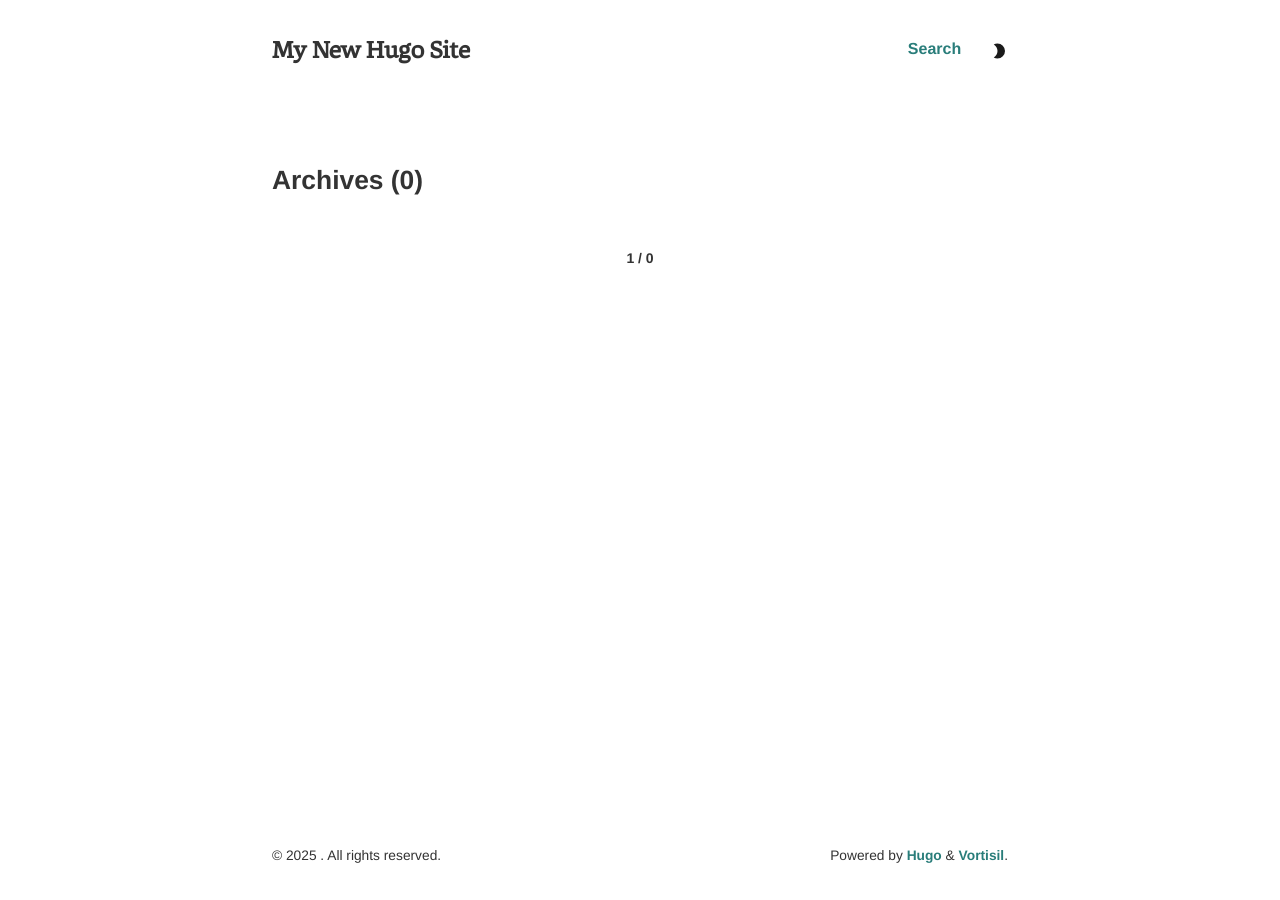
==== categories/index.html @ 236e3b4b "publish demo site" ====
<!DOCTYPE html>
<html data-theme="light" lang="en-us"
  dir="ltr">

<head>
  <meta charset="UTF-8">
<meta name="viewport" content="width=device-width, initial-scale=1.0, viewport-fit=cover">
<meta http-equiv="X-UA-Compatible" content="IE = edge, chrome = 1">

<title>
  Page Not Found @ My New Hugo Site
</title>

<meta name="description" content="">

<meta name="generator" content="Hugo 0.148.2">

<link rel="canonical" href="https://example.org/categories/">

<meta property="og:type" content="website">

<meta property="og:locale" content="en-us">
<meta property="og:title" content='Page Not Found @ My New Hugo Site'>
<meta property="og:site_name" content="My New Hugo Site">
<meta property="og:description" content="">
<meta property="og:url" content="https://example.org/categories/">

<meta property="og:image" content="">
<meta name="twitter:image" content="">

<meta name="twitter:card" content="summary_large_image">

<link rel="shortcut icon" href="/assets/imgs/favicon.ico">
<link rel="icon" type="image/png" sizes="32x32" href="/assets/imgs/favicon-32x32.png">
<link rel="icon" type="image/png" sizes="16x16" href="/assets/imgs/favicon-16x16.png">
<link rel="apple-touch-icon" sizes="180x180" href="/assets/imgs/apple-touch-icon.png">






<link rel="stylesheet" href="/assets/scss/main.min.500f3084537688a33ff37c9efe9c0eb06237a97fed6b773316987c9b233591e6.css" integrity="sha256-UA8whFN2iKM/83ye/pwOsGI3qX/ta3czFph8myM1keY=" crossorigin="anonymous">




<script>
  (function () {
    const savedTheme = localStorage.getItem('theme') || 'light';
    document.documentElement.setAttribute('data-theme', savedTheme);
  })();
</script>




<style>
  @font-face {
    font-family: 'jicaleta';
    src: url('/assets/fonts/Jicaleta-Regular.83dd0e7b882bf278618f3db4d4f27c08f8af4d569257a4378e51e3f602e135ca.woff2') format('woff2'),
    url('/assets/fonts/Jicaleta-Regular.f075ee85c86402151d90c4704f7d86ff7ed52e49e7da47e201ee4f7e6f76d2ff.woff') format('woff');
  }
</style>








<script src="/assets/js/main.5c74bbbd98d0e1f0057ece22154fe165db4d0207ad84eeee2cd380f8c5abb45a.js" integrity="sha256-XHS7vZjQ4fAFfs4iFU/hZdtNAgethO7uLNOA&#43;MWrtFo=" crossorigin="anonymous"></script>







</head>

<body>
  <header>
    <nav class="navbar">
        <div class="navbar-top" id="top">
            <div class="navbar-logo">
                <a href="https://example.org/" class="logo-text" style="font-family: jicaleta;">
                    
                    My New Hugo Site
                    
                </a>
            </div>
            <div class="navbar-burger" id="navbar-burger">
                <span></span>
                <span></span>
                <span></span>
            </div>
        </div>
        <div class="navbar-menu" id="navbar-menu">
            <div class="navbar-link-list">
                
                <a href="/search" class="navbar-link-item">Search</a>
            </div>
            <div class="theme-toggle">
                <div id="theme-toggle-btn">
                    <svg xmlns="http://www.w3.org/2000/svg" width="18" height="18" viewBox="0 0 24 24">
                        <path fill="#1a1a1a"
                            d="M10 2c-1.82 0-3.53.5-5 1.35C8 5.08 10 8.3 10 12s-2 6.92-5 8.65C6.47 21.5 8.18 22 10 22a10 10 0 0 0 10-10A10 10 0 0 0 10 2" />
                    </svg>
                </div>
            </div>
        </div>
    </nav>
</header>

  <main>
    
<div class="posts">
  
  
  

  <h1>Archives (0)</h1>

  
  <div class="pagination">
    
    <div class="pagination-page">1 / 0</div>
    
</div>
</div>

  </main>

  

  <footer class="footer">
    <span>&copy; 2025 . All rights reserved.</span>
    <span>Powered by <a href="https://gohugo.io">Hugo</a> & <a href="https://github.com/khitezza/vortisil/">Vortisil</a>.</span>
</footer>
  
  
  
  <script src="/assets/js/site-theme-toggle.f98aebaa63c2cab155e441d6ec6c3e84519445a3d13185c0b6729fd4dd94dc4f.js" integrity="sha256-&#43;YrrqmPCyrFV5EHW7Gw&#43;hFGURaPRMYXAtnKf1N2U3E8=" crossorigin="anonymous"></script>
  
  
  </body>

</html>
---- assets/scss/main.min.500f3084537688a33ff37c9efe9c0eb06237a97fed6b773316987c9b233591e6.css ----
[data-theme=light]{--color-primary:#297d7a;--color-background:#ffffff;--color-text:#333333;--color-code-block:#f5f5f5;--color-shadow:#acacac;--color-line:#efefef;--filter:invert(0%)}[data-theme=dark]{--color-primary:#68bdae;--color-background:#1a1a1a;--color-text:#f0f0f0;--color-code-block:#3b3b3b;--color-shadow:#111111;--color-line:#2f2f2f;--filter:invert(100%)}.navbar{margin:0 auto;padding:2rem 0;display:flex;justify-content:space-between;align-items:center}.navbar-top{width:100%;display:flex;justify-content:space-between;align-items:center}.navbar-menu{display:flex;flex-direction:row}.navbar-link-list{display:flex;gap:2rem;position:relative}.navbar-link-item{position:relative;margin:auto 0;overflow:hidden;font-size:1rem;line-height:28px;min-width:max-content}.navbar-burger{display:none;flex-direction:column;justify-content:center;align-items:center;height:40px;cursor:pointer}.navbar-burger>span{width:24px;height:3px;background-color:var(--color-primary);margin:2px 0;transition:all .3s ease}.logo-text{margin:auto 0;background-clip:text;-webkit-background-clip:text;color:var(--color-text);font-size:1.37rem;letter-spacing:-.03em;display:flex;padding-bottom:0}.logo-text:hover{border:none}.logo-image{margin:auto 0;height:28px}.logo-invert{filter:var(--filter)}.theme-toggle{margin:auto 0 auto 1.8rem;font-size:1rem;text-align:center}.theme-toggle>div{display:flex;cursor:pointer;line-height:30px}.theme-toggle>div>svg{margin:auto 0}@media(max-width:720px){.navbar{flex-direction:column}.navbar-menu{display:none}.navbar-menu.active{display:flex;flex-direction:column;width:100%;margin:30px 0}.navbar-link-list{flex-direction:column;gap:1.5rem;margin:0 0 0 auto;text-align:right}.navbar-link-item{margin:0 0 0 auto;font-size:1.1rem;width:fit-content}.navbar-burger{display:flex}.theme-toggle{width:fit-content;margin:1.5rem 0 10px auto;font-size:1.1rem}}.navbar-burger.active>span:nth-child(1){transform:rotate(45deg)translate(6px,4px)}.navbar-burger.active>span:nth-child(2){opacity:0}.navbar-burger.active>span:nth-child(3){transform:rotate(-45deg)translate(6px,-4px)}.pagination{font-weight:700;font-size:14px;margin:25px auto 50px;display:flex}.pagination>a{position:relative;padding:.5rem 1rem;text-decoration:none;color:var(--color-primary)}.pagination>a:hover{text-decoration:none;border-bottom:none;padding-bottom:.5rem}.pagination-prev,.pagination-next,.pagination-page{line-height:28px}.pagination-prev::before,.pagination-next::after{content:'';position:absolute;top:50%;width:.5rem;height:.5rem;border:solid var(--color-primary);border-width:0 2px 2px 0;transform:translateY(-50%)}.pagination-prev::before{left:.75rem;transform:translateY(-50%)rotate(135deg)}.pagination-next::after{right:.75rem;transform:translateY(-50%)rotate(-45deg)}.footer{display:flex;flex-direction:row;font-size:.86rem;margin-top:auto;padding:4rem 0 2rem;justify-content:space-between}@media(max-width:720px){.footer{flex-direction:column}.footer span{margin:0 auto}}.article-tag{font-size:14px;opacity:.7;display:flex;flex-direction:column;line-height:20px;margin:0 0 30px}@media(max-width:720px){.article-tag{flex-direction:column}}.article-license{border-top:1px solid var(--color-primary);font-size:.86rem;margin-top:4rem;padding:1rem 0}.article-license::before{content:"!";margin-right:5px;font-weight:700;color:red}.posts-date{opacity:.7;padding-right:20px;white-space:nowrap;font-weight:700}.posts-title{border-bottom:1px solid var(--color-line)}.works-title{display:flex;flex-direction:column}.works-title-content>a::before{content:"[ "}.works-title-content>a::after{content:" ]"}.works-title-desc{margin-left:2em;opacity:.7;font-style:italic;font-size:.86rem;font-weight:400}.works-title-desc::before{content:"~ "}.posts,.works{display:flex;flex-direction:column}.posts-list,.works-list{display:flex;flex-direction:column;margin:5px 0 0}.posts-item,.works-item{display:flex;flex-direction:row;margin:5px 0}.posts-title,.works-title{line-height:1.8;margin:0}.posts-title>p,.works-title>p{opacity:.7;margin:0 0 .6rem;font-size:.86rem;font-weight:400}input{border:none;background:#f5f5f5;padding:8px 10px;box-sizing:border-box;border-radius:5px;width:100%;outline:none;font-size:16px;margin-top:35px}.search-result>h3{margin:30px 0 0}.search-result>p{margin:0 0 30px}.search-result>p>strong{color:var(--color-primary)}html{text-rendering:geometricPrecision;font-family:-apple-system,BlinkMacSystemFont,segoe ui,Roboto,Oxygen,Cantarell,open sans,helvetica neue,sans-serif,segoe ui emoji,segoe ui symbol,noto color emoji;font-size:1rem}body{display:flex;flex-direction:column;max-width:46rem;min-height:100vh;margin:0 auto;padding:0 1rem;line-height:1.725;background-color:var(--color-background);color:var(--color-text);transition:background-color .3s,color .3s}header{display:block}h1{padding:3.5rem 0 1rem;margin:0;font-size:1.65rem}h2{font-size:1.35rem}h2::before{content:"# ";color:var(--color-primary)}a{text-decoration:none;color:var(--color-primary);padding-bottom:2px;font-weight:600}a:hover{text-decoration:none;box-sizing:border-box;padding-bottom:0;border-bottom:2px solid var(--color-primary)}p>img{border-radius:5px;display:flex;margin:25px auto;max-width:100%}p>code{font-family:fira code;font-size:.8rem;color:var(--color-primary);background-color:var(--color-code-block);margin:0 1px;padding:1px 4px;border-radius:5px}pre>code{font-family:fira code;font-size:.85rem}table{border-collapse:collapse;width:100%;border:1px solid var(--color-text)}th,td{border:1px solid var(--color-text);padding:8px}li>input{width:fit-content}blockquote{display:flex;background-color:var(--color-code-block);border-left:5px solid var(--color-primary);padding-left:25px;margin:0;font-style:italic;font-size:.93rem;opacity:.7}.highlight{background-color:#252b2e;overflow:auto;border-radius:5px}.highlight pre{margin:10px}.highlight pre code>span{margin:0 10px}.highlight pre code>span::after{content:"";padding-right:15px}.hero,.cover{width:100%;height:222px;border-radius:5px;box-shadow:0 0 5px var(--color-shadow)}@media(max-width:720px){.hero,.cover{height:182px}}.hero-image,.cover-image{width:100%;height:100%;border-radius:5px;object-fit:cover;object-position:center}.section-title{width:fit-content;color:var(--color-primary);cursor:pointer;margin:3rem 0 .3rem;font-size:1.35rem;font-weight:700}.section-title::before{content:"~ "}.backtotop{display:flex;margin:30px auto;color:var(--color-primary);font-weight:700;border-bottom:2px solid var(--color-primary);width:fit-content;cursor:pointer}div.code-wrapper{position:relative}div.code-wrapper:hover .copy-code-btn{opacity:1}.copy-code-btn{position:absolute;right:8px;top:8px;padding:4px 8px;border:none;border-radius:4px;background:var(--color-primary);color:#fff;cursor:pointer;opacity:0;transition:opacity .3s}.copy-code-btn:hover{background:var(--color-primary)}.copy-code-btn .copied::after{margin-left:8px}
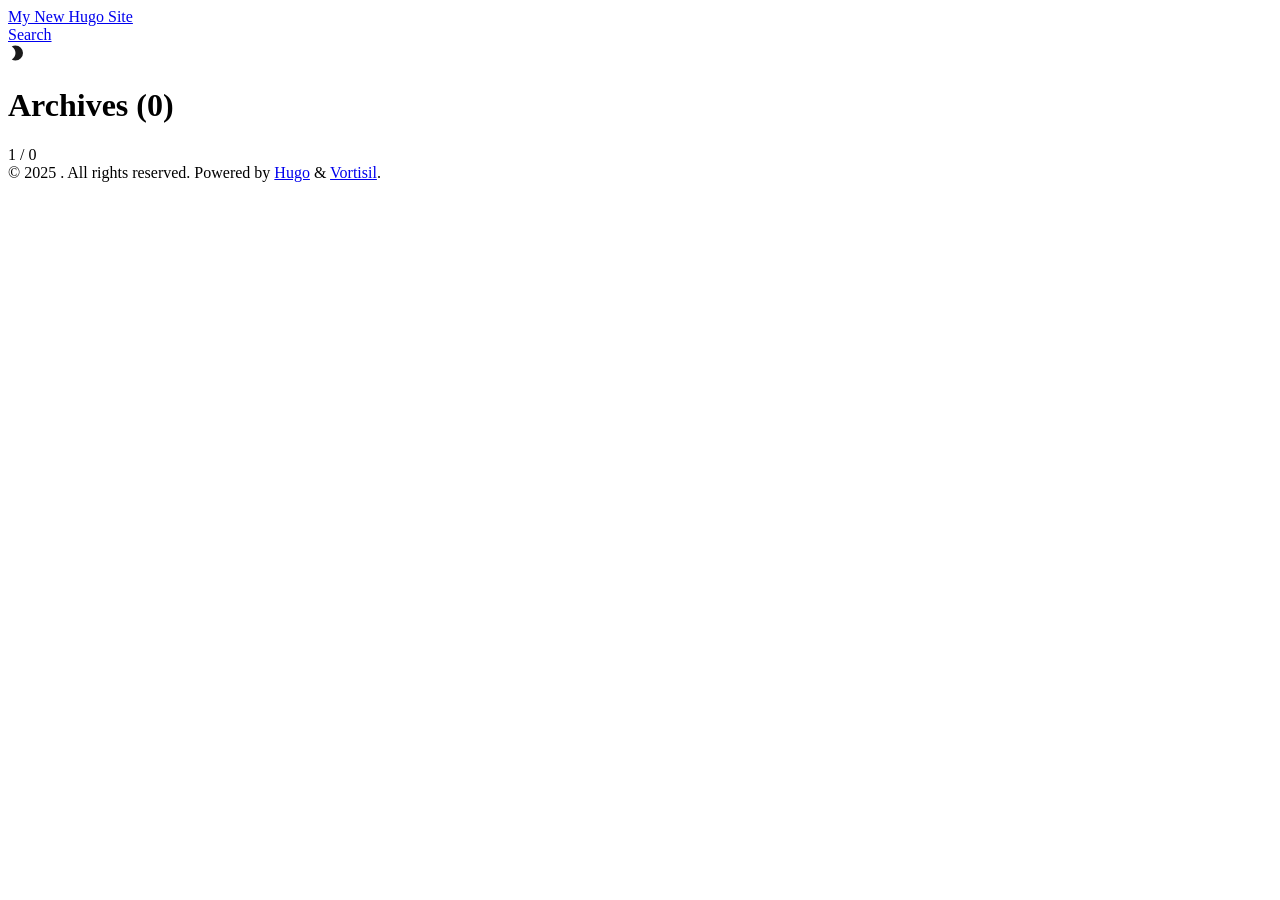
==== commit a84cfc9e: "rebuild site with temp url" ====
--- a/categories/index.html
+++ b/categories/index.html
@@ -15,7 +15,7 @@
 
 <meta name="generator" content="Hugo 0.148.2">
 
-<link rel="canonical" href="https://example.org/categories/">
+<link rel="canonical" href="https://federicapaolicelli.com/mywebsite/categories/">
 
 <meta property="og:type" content="website">
 
@@ -23,7 +23,7 @@
 <meta property="og:title" content='Page Not Found @ My New Hugo Site'>
 <meta property="og:site_name" content="My New Hugo Site">
 <meta property="og:description" content="">
-<meta property="og:url" content="https://example.org/categories/">
+<meta property="og:url" content="https://federicapaolicelli.com/mywebsite/categories/">
 
 <meta property="og:image" content="">
 <meta name="twitter:image" content="">
@@ -40,7 +40,7 @@
 
 
 
-<link rel="stylesheet" href="/assets/scss/main.min.500f3084537688a33ff37c9efe9c0eb06237a97fed6b773316987c9b233591e6.css" integrity="sha256-UA8whFN2iKM/83ye/pwOsGI3qX/ta3czFph8myM1keY=" crossorigin="anonymous">
+<link rel="stylesheet" href="/mywebsite/assets/scss/main.min.500f3084537688a33ff37c9efe9c0eb06237a97fed6b773316987c9b233591e6.css" integrity="sha256-UA8whFN2iKM/83ye/pwOsGI3qX/ta3czFph8myM1keY=" crossorigin="anonymous">
 
 
 
@@ -58,8 +58,8 @@
 <style>
   @font-face {
     font-family: 'jicaleta';
-    src: url('/assets/fonts/Jicaleta-Regular.83dd0e7b882bf278618f3db4d4f27c08f8af4d569257a4378e51e3f602e135ca.woff2') format('woff2'),
-    url('/assets/fonts/Jicaleta-Regular.f075ee85c86402151d90c4704f7d86ff7ed52e49e7da47e201ee4f7e6f76d2ff.woff') format('woff');
+    src: url('/mywebsite/assets/fonts/Jicaleta-Regular.83dd0e7b882bf278618f3db4d4f27c08f8af4d569257a4378e51e3f602e135ca.woff2') format('woff2'),
+    url('/mywebsite/assets/fonts/Jicaleta-Regular.f075ee85c86402151d90c4704f7d86ff7ed52e49e7da47e201ee4f7e6f76d2ff.woff') format('woff');
   }
 </style>
 
@@ -70,7 +70,7 @@
 
 
 
-<script src="/assets/js/main.5c74bbbd98d0e1f0057ece22154fe165db4d0207ad84eeee2cd380f8c5abb45a.js" integrity="sha256-XHS7vZjQ4fAFfs4iFU/hZdtNAgethO7uLNOA&#43;MWrtFo=" crossorigin="anonymous"></script>
+<script src="/mywebsite/assets/js/main.5c74bbbd98d0e1f0057ece22154fe165db4d0207ad84eeee2cd380f8c5abb45a.js" integrity="sha256-XHS7vZjQ4fAFfs4iFU/hZdtNAgethO7uLNOA&#43;MWrtFo=" crossorigin="anonymous"></script>
 
 
 
@@ -85,7 +85,7 @@
     <nav class="navbar">
         <div class="navbar-top" id="top">
             <div class="navbar-logo">
-                <a href="https://example.org/" class="logo-text" style="font-family: jicaleta;">
+                <a href="https://federicapaolicelli.com/mywebsite/" class="logo-text" style="font-family: jicaleta;">
                     
                     My New Hugo Site
                     
@@ -142,7 +142,7 @@
   
   
   
-  <script src="/assets/js/site-theme-toggle.f98aebaa63c2cab155e441d6ec6c3e84519445a3d13185c0b6729fd4dd94dc4f.js" integrity="sha256-&#43;YrrqmPCyrFV5EHW7Gw&#43;hFGURaPRMYXAtnKf1N2U3E8=" crossorigin="anonymous"></script>
+  <script src="/mywebsite/assets/js/site-theme-toggle.f98aebaa63c2cab155e441d6ec6c3e84519445a3d13185c0b6729fd4dd94dc4f.js" integrity="sha256-&#43;YrrqmPCyrFV5EHW7Gw&#43;hFGURaPRMYXAtnKf1N2U3E8=" crossorigin="anonymous"></script>
   
   
   </body>
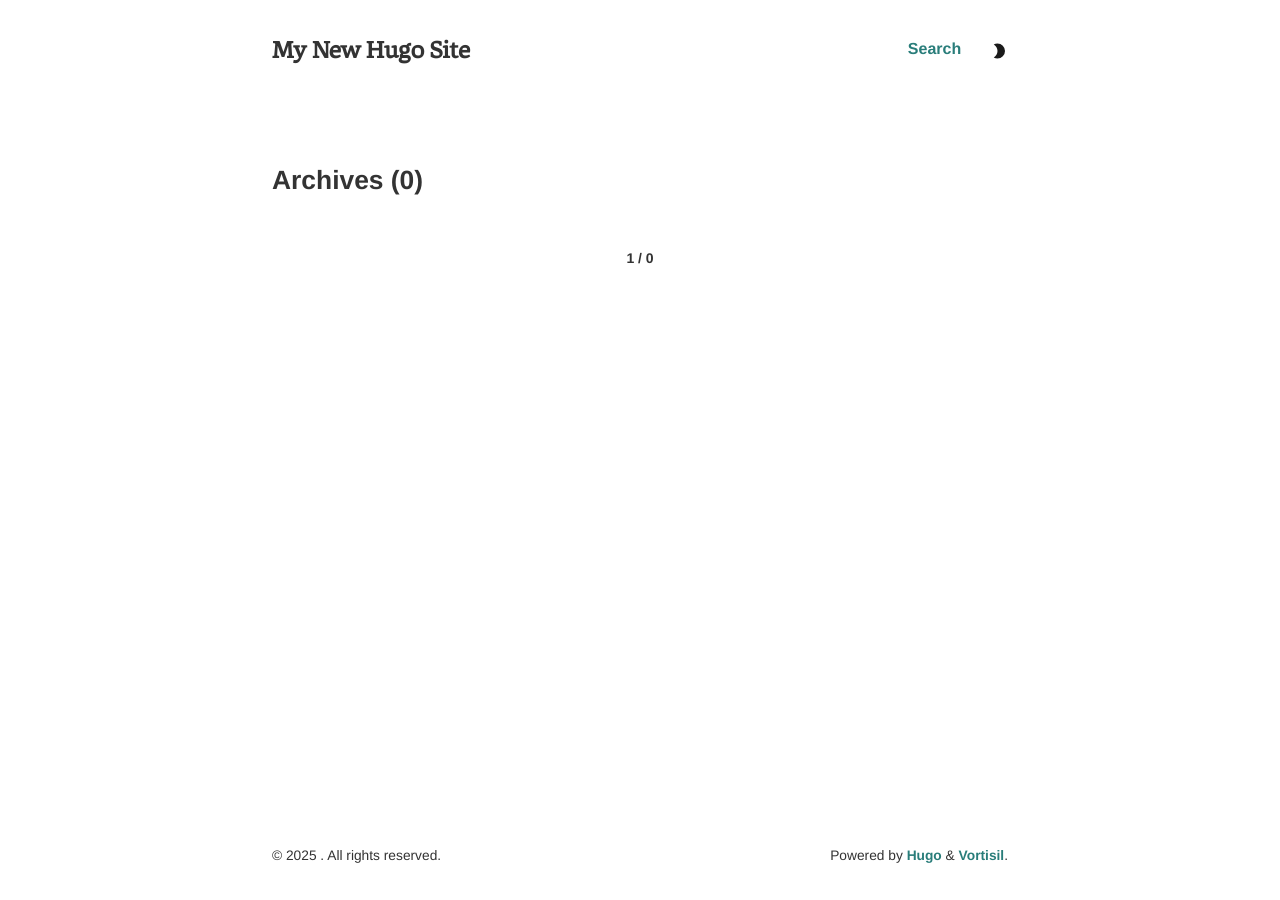
==== commit 9755ef32: "build with my username-gh-io url" ====
--- a/categories/index.html
+++ b/categories/index.html
@@ -15,7 +15,7 @@
 
 <meta name="generator" content="Hugo 0.148.2">
 
-<link rel="canonical" href="https://federicapaolicelli.com/mywebsite/categories/">
+<link rel="canonical" href="https://iofederica.github.io/categories/">
 
 <meta property="og:type" content="website">
 
@@ -23,7 +23,7 @@
 <meta property="og:title" content='Page Not Found @ My New Hugo Site'>
 <meta property="og:site_name" content="My New Hugo Site">
 <meta property="og:description" content="">
-<meta property="og:url" content="https://federicapaolicelli.com/mywebsite/categories/">
+<meta property="og:url" content="https://iofederica.github.io/categories/">
 
 <meta property="og:image" content="">
 <meta name="twitter:image" content="">
@@ -40,7 +40,7 @@
 
 
 
-<link rel="stylesheet" href="/mywebsite/assets/scss/main.min.500f3084537688a33ff37c9efe9c0eb06237a97fed6b773316987c9b233591e6.css" integrity="sha256-UA8whFN2iKM/83ye/pwOsGI3qX/ta3czFph8myM1keY=" crossorigin="anonymous">
+<link rel="stylesheet" href="/assets/scss/main.min.500f3084537688a33ff37c9efe9c0eb06237a97fed6b773316987c9b233591e6.css" integrity="sha256-UA8whFN2iKM/83ye/pwOsGI3qX/ta3czFph8myM1keY=" crossorigin="anonymous">
 
 
 
@@ -58,8 +58,8 @@
 <style>
   @font-face {
     font-family: 'jicaleta';
-    src: url('/mywebsite/assets/fonts/Jicaleta-Regular.83dd0e7b882bf278618f3db4d4f27c08f8af4d569257a4378e51e3f602e135ca.woff2') format('woff2'),
-    url('/mywebsite/assets/fonts/Jicaleta-Regular.f075ee85c86402151d90c4704f7d86ff7ed52e49e7da47e201ee4f7e6f76d2ff.woff') format('woff');
+    src: url('/assets/fonts/Jicaleta-Regular.83dd0e7b882bf278618f3db4d4f27c08f8af4d569257a4378e51e3f602e135ca.woff2') format('woff2'),
+    url('/assets/fonts/Jicaleta-Regular.f075ee85c86402151d90c4704f7d86ff7ed52e49e7da47e201ee4f7e6f76d2ff.woff') format('woff');
   }
 </style>
 
@@ -70,7 +70,7 @@
 
 
 
-<script src="/mywebsite/assets/js/main.5c74bbbd98d0e1f0057ece22154fe165db4d0207ad84eeee2cd380f8c5abb45a.js" integrity="sha256-XHS7vZjQ4fAFfs4iFU/hZdtNAgethO7uLNOA&#43;MWrtFo=" crossorigin="anonymous"></script>
+<script src="/assets/js/main.5c74bbbd98d0e1f0057ece22154fe165db4d0207ad84eeee2cd380f8c5abb45a.js" integrity="sha256-XHS7vZjQ4fAFfs4iFU/hZdtNAgethO7uLNOA&#43;MWrtFo=" crossorigin="anonymous"></script>
 
 
 
@@ -85,7 +85,7 @@
     <nav class="navbar">
         <div class="navbar-top" id="top">
             <div class="navbar-logo">
-                <a href="https://federicapaolicelli.com/mywebsite/" class="logo-text" style="font-family: jicaleta;">
+                <a href="https://iofederica.github.io/" class="logo-text" style="font-family: jicaleta;">
                     
                     My New Hugo Site
                     
@@ -142,7 +142,7 @@
   
   
   
-  <script src="/mywebsite/assets/js/site-theme-toggle.f98aebaa63c2cab155e441d6ec6c3e84519445a3d13185c0b6729fd4dd94dc4f.js" integrity="sha256-&#43;YrrqmPCyrFV5EHW7Gw&#43;hFGURaPRMYXAtnKf1N2U3E8=" crossorigin="anonymous"></script>
+  <script src="/assets/js/site-theme-toggle.f98aebaa63c2cab155e441d6ec6c3e84519445a3d13185c0b6729fd4dd94dc4f.js" integrity="sha256-&#43;YrrqmPCyrFV5EHW7Gw&#43;hFGURaPRMYXAtnKf1N2U3E8=" crossorigin="anonymous"></script>
   
   
   </body>
--- a/assets/scss/main.min.500f3084537688a33ff37c9efe9c0eb06237a97fed6b773316987c9b233591e6.css
+++ b/assets/scss/main.min.500f3084537688a33ff37c9efe9c0eb06237a97fed6b773316987c9b233591e6.css
@@ -0,0 +1 @@
+[data-theme=light]{--color-primary:#297d7a;--color-background:#ffffff;--color-text:#333333;--color-code-block:#f5f5f5;--color-shadow:#acacac;--color-line:#efefef;--filter:invert(0%)}[data-theme=dark]{--color-primary:#68bdae;--color-background:#1a1a1a;--color-text:#f0f0f0;--color-code-block:#3b3b3b;--color-shadow:#111111;--color-line:#2f2f2f;--filter:invert(100%)}.navbar{margin:0 auto;padding:2rem 0;display:flex;justify-content:space-between;align-items:center}.navbar-top{width:100%;display:flex;justify-content:space-between;align-items:center}.navbar-menu{display:flex;flex-direction:row}.navbar-link-list{display:flex;gap:2rem;position:relative}.navbar-link-item{position:relative;margin:auto 0;overflow:hidden;font-size:1rem;line-height:28px;min-width:max-content}.navbar-burger{display:none;flex-direction:column;justify-content:center;align-items:center;height:40px;cursor:pointer}.navbar-burger>span{width:24px;height:3px;background-color:var(--color-primary);margin:2px 0;transition:all .3s ease}.logo-text{margin:auto 0;background-clip:text;-webkit-background-clip:text;color:var(--color-text);font-size:1.37rem;letter-spacing:-.03em;display:flex;padding-bottom:0}.logo-text:hover{border:none}.logo-image{margin:auto 0;height:28px}.logo-invert{filter:var(--filter)}.theme-toggle{margin:auto 0 auto 1.8rem;font-size:1rem;text-align:center}.theme-toggle>div{display:flex;cursor:pointer;line-height:30px}.theme-toggle>div>svg{margin:auto 0}@media(max-width:720px){.navbar{flex-direction:column}.navbar-menu{display:none}.navbar-menu.active{display:flex;flex-direction:column;width:100%;margin:30px 0}.navbar-link-list{flex-direction:column;gap:1.5rem;margin:0 0 0 auto;text-align:right}.navbar-link-item{margin:0 0 0 auto;font-size:1.1rem;width:fit-content}.navbar-burger{display:flex}.theme-toggle{width:fit-content;margin:1.5rem 0 10px auto;font-size:1.1rem}}.navbar-burger.active>span:nth-child(1){transform:rotate(45deg)translate(6px,4px)}.navbar-burger.active>span:nth-child(2){opacity:0}.navbar-burger.active>span:nth-child(3){transform:rotate(-45deg)translate(6px,-4px)}.pagination{font-weight:700;font-size:14px;margin:25px auto 50px;display:flex}.pagination>a{position:relative;padding:.5rem 1rem;text-decoration:none;color:var(--color-primary)}.pagination>a:hover{text-decoration:none;border-bottom:none;padding-bottom:.5rem}.pagination-prev,.pagination-next,.pagination-page{line-height:28px}.pagination-prev::before,.pagination-next::after{content:'';position:absolute;top:50%;width:.5rem;height:.5rem;border:solid var(--color-primary);border-width:0 2px 2px 0;transform:translateY(-50%)}.pagination-prev::before{left:.75rem;transform:translateY(-50%)rotate(135deg)}.pagination-next::after{right:.75rem;transform:translateY(-50%)rotate(-45deg)}.footer{display:flex;flex-direction:row;font-size:.86rem;margin-top:auto;padding:4rem 0 2rem;justify-content:space-between}@media(max-width:720px){.footer{flex-direction:column}.footer span{margin:0 auto}}.article-tag{font-size:14px;opacity:.7;display:flex;flex-direction:column;line-height:20px;margin:0 0 30px}@media(max-width:720px){.article-tag{flex-direction:column}}.article-license{border-top:1px solid var(--color-primary);font-size:.86rem;margin-top:4rem;padding:1rem 0}.article-license::before{content:"!";margin-right:5px;font-weight:700;color:red}.posts-date{opacity:.7;padding-right:20px;white-space:nowrap;font-weight:700}.posts-title{border-bottom:1px solid var(--color-line)}.works-title{display:flex;flex-direction:column}.works-title-content>a::before{content:"[ "}.works-title-content>a::after{content:" ]"}.works-title-desc{margin-left:2em;opacity:.7;font-style:italic;font-size:.86rem;font-weight:400}.works-title-desc::before{content:"~ "}.posts,.works{display:flex;flex-direction:column}.posts-list,.works-list{display:flex;flex-direction:column;margin:5px 0 0}.posts-item,.works-item{display:flex;flex-direction:row;margin:5px 0}.posts-title,.works-title{line-height:1.8;margin:0}.posts-title>p,.works-title>p{opacity:.7;margin:0 0 .6rem;font-size:.86rem;font-weight:400}input{border:none;background:#f5f5f5;padding:8px 10px;box-sizing:border-box;border-radius:5px;width:100%;outline:none;font-size:16px;margin-top:35px}.search-result>h3{margin:30px 0 0}.search-result>p{margin:0 0 30px}.search-result>p>strong{color:var(--color-primary)}html{text-rendering:geometricPrecision;font-family:-apple-system,BlinkMacSystemFont,segoe ui,Roboto,Oxygen,Cantarell,open sans,helvetica neue,sans-serif,segoe ui emoji,segoe ui symbol,noto color emoji;font-size:1rem}body{display:flex;flex-direction:column;max-width:46rem;min-height:100vh;margin:0 auto;padding:0 1rem;line-height:1.725;background-color:var(--color-background);color:var(--color-text);transition:background-color .3s,color .3s}header{display:block}h1{padding:3.5rem 0 1rem;margin:0;font-size:1.65rem}h2{font-size:1.35rem}h2::before{content:"# ";color:var(--color-primary)}a{text-decoration:none;color:var(--color-primary);padding-bottom:2px;font-weight:600}a:hover{text-decoration:none;box-sizing:border-box;padding-bottom:0;border-bottom:2px solid var(--color-primary)}p>img{border-radius:5px;display:flex;margin:25px auto;max-width:100%}p>code{font-family:fira code;font-size:.8rem;color:var(--color-primary);background-color:var(--color-code-block);margin:0 1px;padding:1px 4px;border-radius:5px}pre>code{font-family:fira code;font-size:.85rem}table{border-collapse:collapse;width:100%;border:1px solid var(--color-text)}th,td{border:1px solid var(--color-text);padding:8px}li>input{width:fit-content}blockquote{display:flex;background-color:var(--color-code-block);border-left:5px solid var(--color-primary);padding-left:25px;margin:0;font-style:italic;font-size:.93rem;opacity:.7}.highlight{background-color:#252b2e;overflow:auto;border-radius:5px}.highlight pre{margin:10px}.highlight pre code>span{margin:0 10px}.highlight pre code>span::after{content:"";padding-right:15px}.hero,.cover{width:100%;height:222px;border-radius:5px;box-shadow:0 0 5px var(--color-shadow)}@media(max-width:720px){.hero,.cover{height:182px}}.hero-image,.cover-image{width:100%;height:100%;border-radius:5px;object-fit:cover;object-position:center}.section-title{width:fit-content;color:var(--color-primary);cursor:pointer;margin:3rem 0 .3rem;font-size:1.35rem;font-weight:700}.section-title::before{content:"~ "}.backtotop{display:flex;margin:30px auto;color:var(--color-primary);font-weight:700;border-bottom:2px solid var(--color-primary);width:fit-content;cursor:pointer}div.code-wrapper{position:relative}div.code-wrapper:hover .copy-code-btn{opacity:1}.copy-code-btn{position:absolute;right:8px;top:8px;padding:4px 8px;border:none;border-radius:4px;background:var(--color-primary);color:#fff;cursor:pointer;opacity:0;transition:opacity .3s}.copy-code-btn:hover{background:var(--color-primary)}.copy-code-btn .copied::after{margin-left:8px}
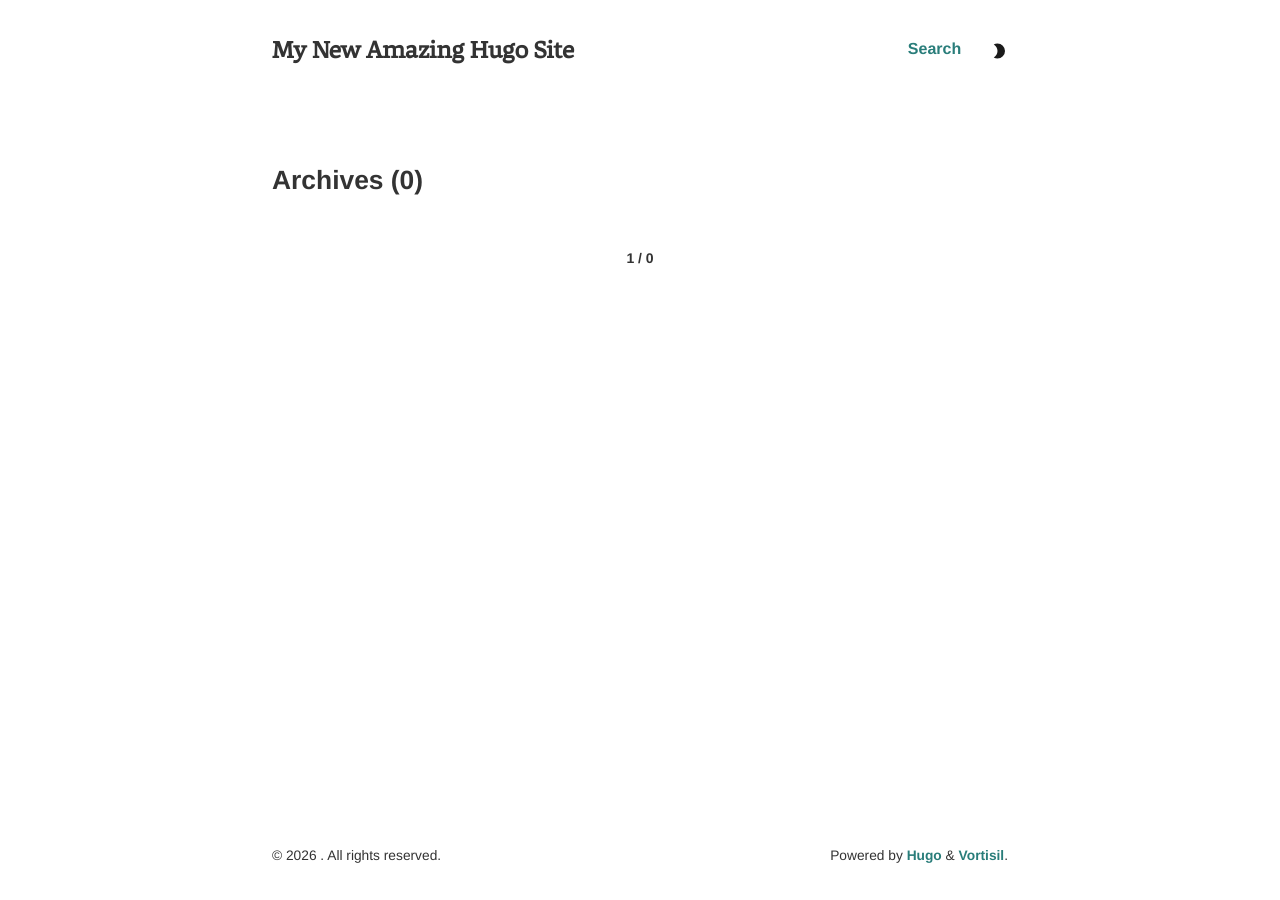
==== commit c5885029: "build with preview url" ====
--- a/categories/index.html
+++ b/categories/index.html
@@ -8,22 +8,22 @@
 <meta http-equiv="X-UA-Compatible" content="IE = edge, chrome = 1">
 
 <title>
-  Page Not Found @ My New Hugo Site
+  Page Not Found @ My New Amazing Hugo Site
 </title>
 
 <meta name="description" content="">
 
 <meta name="generator" content="Hugo 0.148.2">
 
-<link rel="canonical" href="https://iofederica.github.io/categories/">
+<link rel="canonical" href="https://preview.federicapaolicelli.com/categories/">
 
 <meta property="og:type" content="website">
 
 <meta property="og:locale" content="en-us">
-<meta property="og:title" content='Page Not Found @ My New Hugo Site'>
-<meta property="og:site_name" content="My New Hugo Site">
+<meta property="og:title" content='Page Not Found @ My New Amazing Hugo Site'>
+<meta property="og:site_name" content="My New Amazing Hugo Site">
 <meta property="og:description" content="">
-<meta property="og:url" content="https://iofederica.github.io/categories/">
+<meta property="og:url" content="https://preview.federicapaolicelli.com/categories/">
 
 <meta property="og:image" content="">
 <meta name="twitter:image" content="">
@@ -85,9 +85,9 @@
     <nav class="navbar">
         <div class="navbar-top" id="top">
             <div class="navbar-logo">
-                <a href="https://iofederica.github.io/" class="logo-text" style="font-family: jicaleta;">
+                <a href="https://preview.federicapaolicelli.com/" class="logo-text" style="font-family: jicaleta;">
                     
-                    My New Hugo Site
+                    My New Amazing Hugo Site
                     
                 </a>
             </div>
@@ -136,7 +136,7 @@
   
 
   <footer class="footer">
-    <span>&copy; 2025 . All rights reserved.</span>
+    <span>&copy; 2026 . All rights reserved.</span>
     <span>Powered by <a href="https://gohugo.io">Hugo</a> & <a href="https://github.com/khitezza/vortisil/">Vortisil</a>.</span>
 </footer>
   
